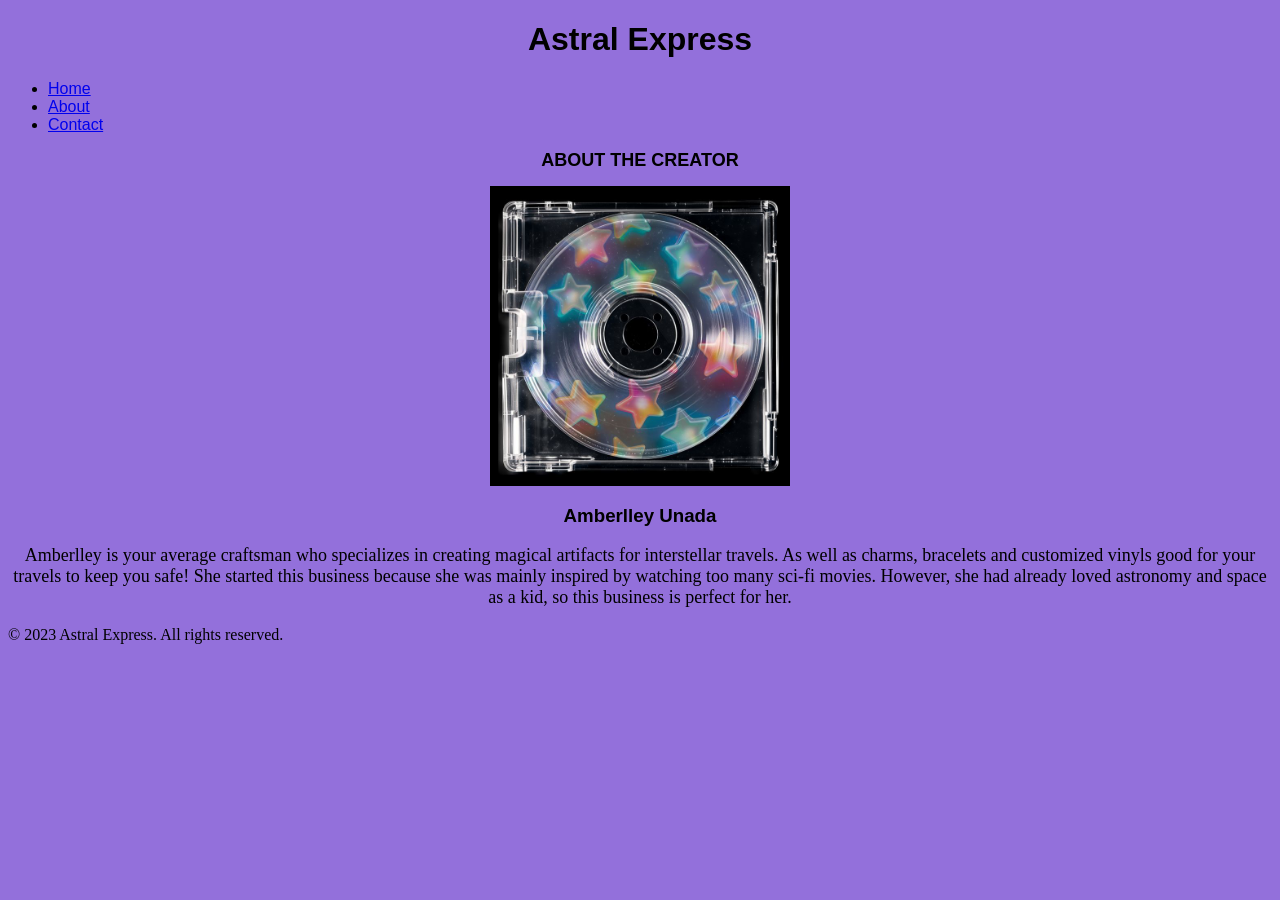
==== about.html @ a6938b39 "add the new files to the repository" ====
<!DOCTYPE html>
<html>
    <main>
    <header>
        <h1 style="font-family: Bebas Neue, sans-serif; text-align: center;">Astral Express</h1>
        <nav>
            <ul>
                <li><a href="index.html" style="font-family: Bebas Neue, sans-serif; text-align: center;">Home</a></li>
                <li><a href="about.html" style="font-family: Bebas Neue, sans-serif; text-align: center;">About</a></li>
                <li><a href="contact.html" style="font-family: Bebas Neue, sans-serif; text-align: center;">Contact</a></li>
            </ul>
        </nav>
    </header>
    </main>

    <head>
    <style>
    div {
    display: flex;
    justify-content: center;
    }
    </style>
    </head>

    <body style="background-color: #9370db;"></body>

    <h2 style="font-family: Bebas Neue, sans-serif; text-align: center; font-size: large;">ABOUT THE CREATOR</h2>     
    <article>
        <main>
            <div>
                <img src="cosmo.jpg" alt="move your way through the universe" width="300px" height="300px">
            </div>
        </main>

        <section>
            <h3 style="font-family: Bebas Neue, sans-serif; text-align: center;">Amberlley Unada</h3>
            <p style="text-align: center; font-size: 18px;">Amberlley is your average craftsman who specializes in creating magical artifacts for interstellar travels. As well as charms, bracelets and customized vinyls good for your travels to keep you safe! She started this business because she was mainly inspired by watching too many sci-fi movies. However, she had already loved astronomy and space as a kid, so this business is perfect for her.</p>
        </section>
    </article>

</html>
<footer>
    <p>&copy; 2023 Astral Express. All rights reserved.</p>
</footer>
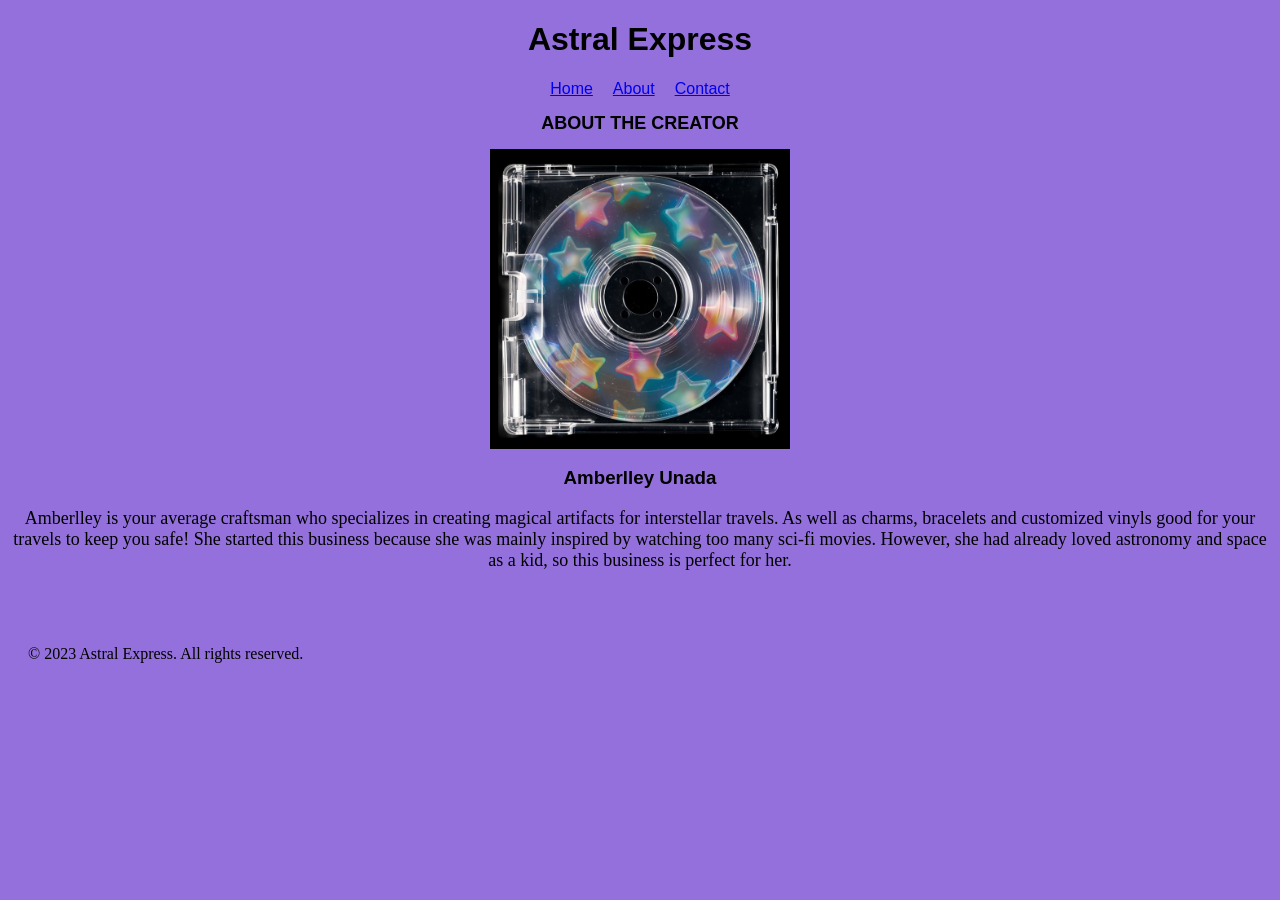
==== commit 8f396489: "add all the modified and new files" ====
--- a/about.html
+++ b/about.html
@@ -18,6 +18,24 @@
     div {
     display: flex;
     justify-content: center;
+    }
+
+    nav {
+    display: flex;
+    justify-content: center;
+    align-items: center;     
+    }
+
+    nav ul {
+    display: flex;      
+    list-style: none;       
+    padding: 0;
+    margin: 0;
+    gap: 20px;              
+    }
+
+    footer {
+    padding: 40px 20px;
     }
     </style>
     </head>
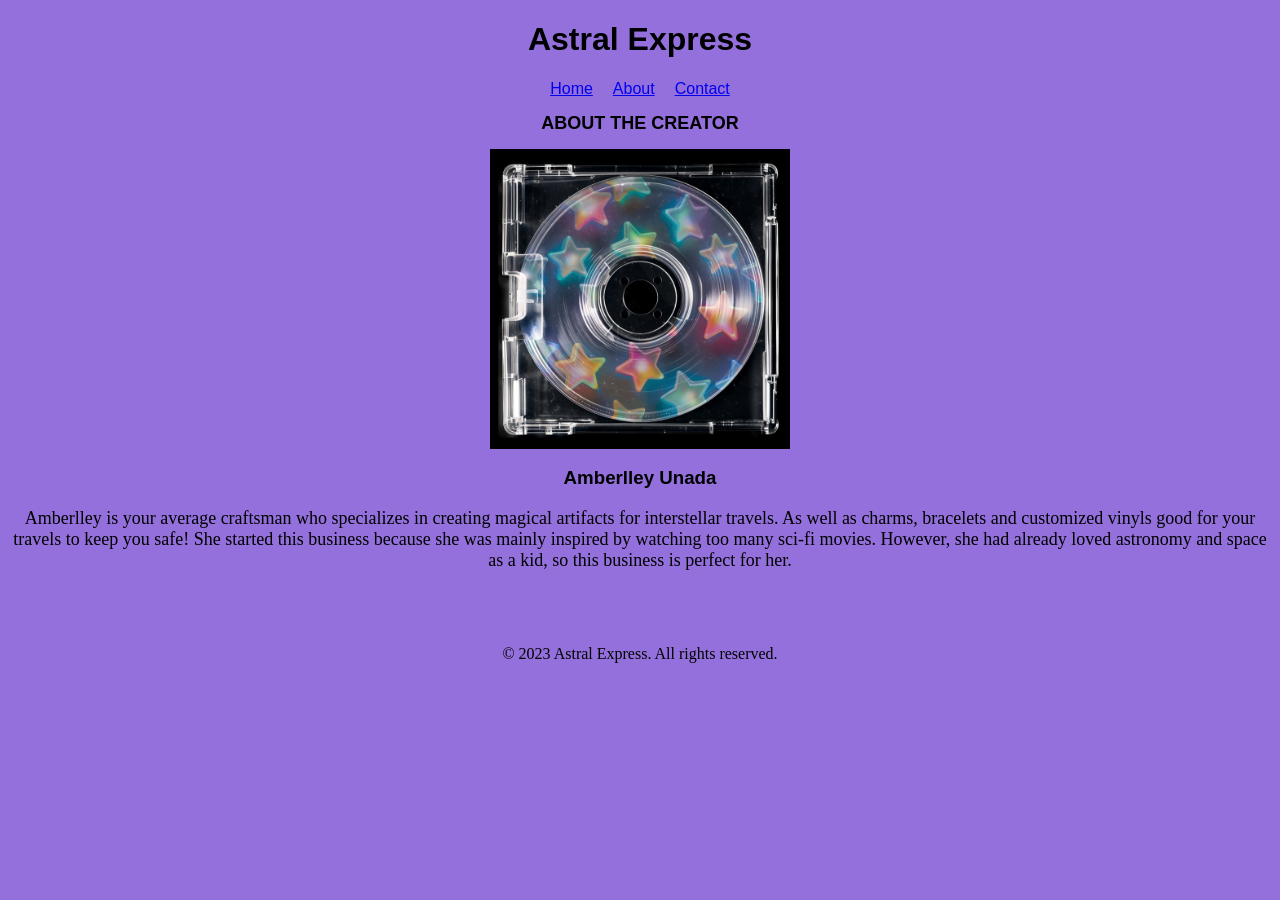
==== commit ae73ea64: "add all the new and modified files" ====
--- a/about.html
+++ b/about.html
@@ -37,6 +37,10 @@
     footer {
     padding: 40px 20px;
     }
+
+    p {
+        text-align: center;
+    }
     </style>
     </head>
 
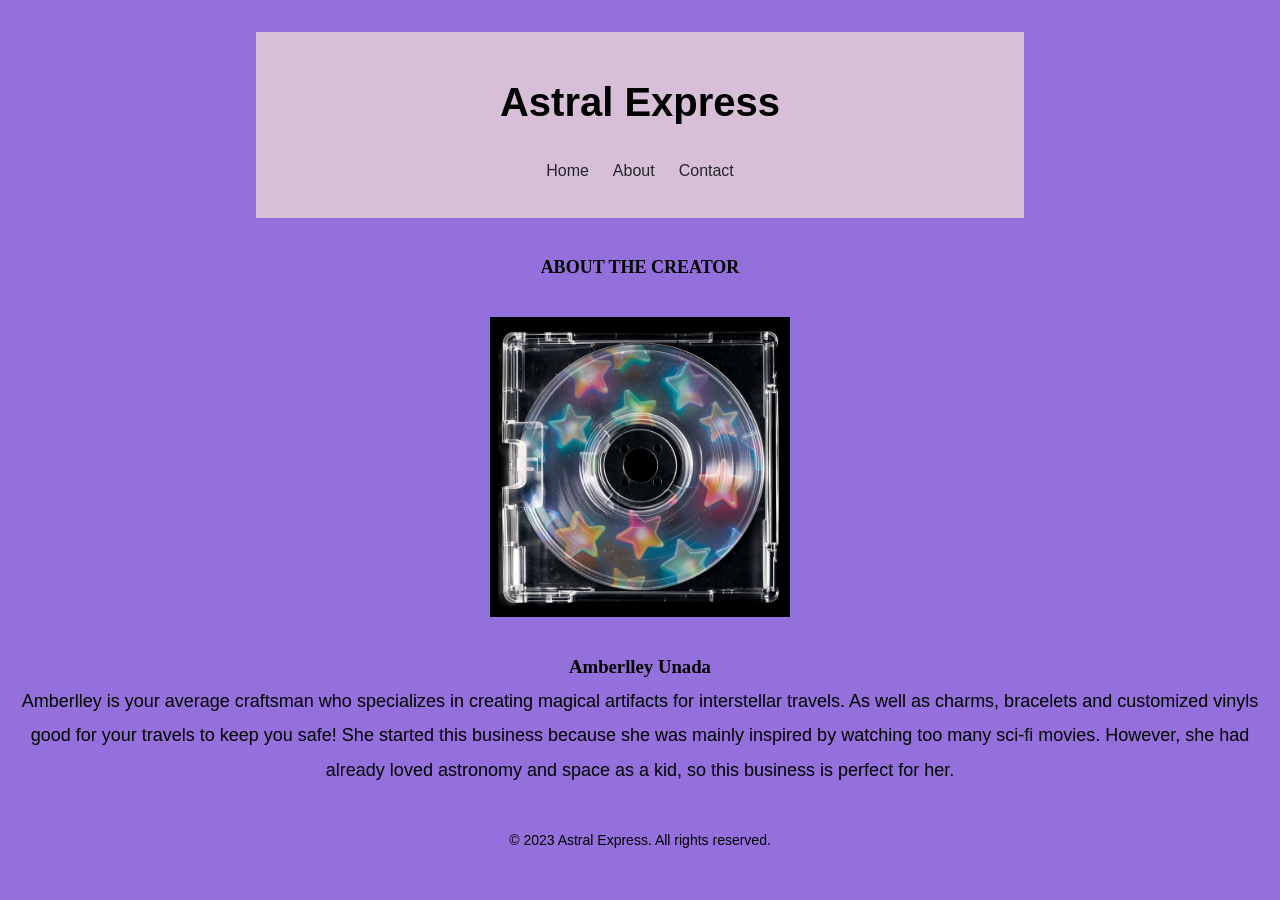
==== commit 83165aa5: "add all the modified files and the new file" ====
--- a/about.html
+++ b/about.html
@@ -2,12 +2,13 @@
 <html>
     <main>
     <header>
-        <h1 style="font-family: Bebas Neue, sans-serif; text-align: center;">Astral Express</h1>
+        <h1>Astral Express</h1>
         <nav>
             <ul>
-                <li><a href="index.html" style="font-family: Bebas Neue, sans-serif; text-align: center;">Home</a></li>
-                <li><a href="about.html" style="font-family: Bebas Neue, sans-serif; text-align: center;">About</a></li>
-                <li><a href="contact.html" style="font-family: Bebas Neue, sans-serif; text-align: center;">Contact</a></li>
+                <li><a href="index.html">Home</a></li>
+                <li><a href="about.html">About</a></li>
+                <li><a href="contact.html">Contact</a></li>
+                <link rel="stylesheet" href="style.css">
             </ul>
         </nav>
     </header>
@@ -18,20 +19,6 @@
     div {
     display: flex;
     justify-content: center;
-    }
-
-    nav {
-    display: flex;
-    justify-content: center;
-    align-items: center;     
-    }
-
-    nav ul {
-    display: flex;      
-    list-style: none;       
-    padding: 0;
-    margin: 0;
-    gap: 20px;              
     }
 
     footer {
@@ -46,7 +33,7 @@
 
     <body style="background-color: #9370db;"></body>
 
-    <h2 style="font-family: Bebas Neue, sans-serif; text-align: center; font-size: large;">ABOUT THE CREATOR</h2>     
+    <h2 style="font-family: Georgia, 'Times New Roman', Times, serif, sans-serif; text-align: center; font-size: large;">ABOUT THE CREATOR</h2>     
     <article>
         <main>
             <div>
@@ -55,7 +42,7 @@
         </main>
 
         <section>
-            <h3 style="font-family: Bebas Neue, sans-serif; text-align: center;">Amberlley Unada</h3>
+            <h3 style="font-family: Georgia, 'Times New Roman', Times, serif, sans-serif; text-align: center;">Amberlley Unada</h3>
             <p style="text-align: center; font-size: 18px;">Amberlley is your average craftsman who specializes in creating magical artifacts for interstellar travels. As well as charms, bracelets and customized vinyls good for your travels to keep you safe! She started this business because she was mainly inspired by watching too many sci-fi movies. However, she had already loved astronomy and space as a kid, so this business is perfect for her.</p>
         </section>
     </article>
--- a/style.css
+++ b/style.css
@@ -0,0 +1,131 @@
+:root {
+  --primary-color: #191970;
+  --bg-color: #f8f9fa;
+  --card-bg: #d8bfd8;
+  --text-color: #212529;
+  --muted-color: #6c757d;
+  --font-main: Georgia, sans-serif;
+}
+
+* {
+  box-sizing: border-box;
+  margin: 0;
+  padding: 0;
+}
+
+body {
+  font-family: var(--font-main);
+  background-color: var(--bg-color);
+  color: black;
+  line-height: 1.9;
+}
+
+header {
+  background-color: var(--card-bg);
+  padding: 2rem 1rem;
+  text-align: center;
+  border-bottom: 1px solid var(--border-color);
+}
+
+header h1 {
+  font-size: 2.5rem;
+}
+
+nav ul {
+  display: flex;
+  justify-content: center;
+  gap: 1.5rem;
+  list-style: none;
+  margin-top: 1rem;
+}
+
+nav a {
+  color: var(--text-color);
+  text-decoration: none;
+  font-weight: 500;
+  transition: color 0.2s;
+}
+
+nav a:hover {
+  color: var(--primary-color);
+}
+
+main {
+  max-width: 800px;
+  margin: 2rem auto;
+  padding: 0 1rem;
+}
+
+.product-list {
+  display: flex;
+  flex-direction: column;
+  gap: 1.5rem;            
+  max-width: 600px;
+  margin: 0 auto;         
+}
+
+.product-card {
+  background-color: #d8bfd8;
+  border: 1px solid var(--border-color, #e0e0e0); 
+  border-radius: 12px;
+  border-left: 4px solid var(--primary-color);                          
+  padding: 1.5rem;
+  box-shadow: 0 2px 5px rgba(0,0,0,0.05); 
+  max-width: 320px;
+  display: flex; 
+  flex-direction: column; 
+  align-items: center;
+  justify-content: space-between;
+  gap: 1rem;
+  margin: 0 auto;
+}
+
+.product-info {
+    display: flex;
+    flex-direction: column;
+    gap: 0.5rem;
+    flex: 1;
+    align-items: center;
+}
+
+.product-card img{
+    max-width: 250px;
+    height: auto;
+    border-radius: 8px;
+    object-fit: cover;
+    width: 100%;
+}
+
+.product-title {
+    font-size: 1.2rem;
+    font-weight: bold;
+    color: var(--text-color);
+    text-align: center;
+}
+
+.product-description {
+  font-size: 0.9rem;
+  color: var(--text-color);
+  line-height: 1.4;
+}
+
+footer {
+  text-align: center;
+  padding: 1.5rem;
+  color: black;
+  font-size: 0.875rem;
+  border-top: 1px solid var(--border-color);
+}
+
+.card {
+  background-color: var(--card-bg);
+  border: 1px solid var(--border-color);
+  border-radius: 8px;
+  padding: 1.5rem;
+  margin-bottom: 1rem;
+}
+
+.card h2 {
+  color: var(--primary-color);
+  margin-bottom: 0.5rem;
+}
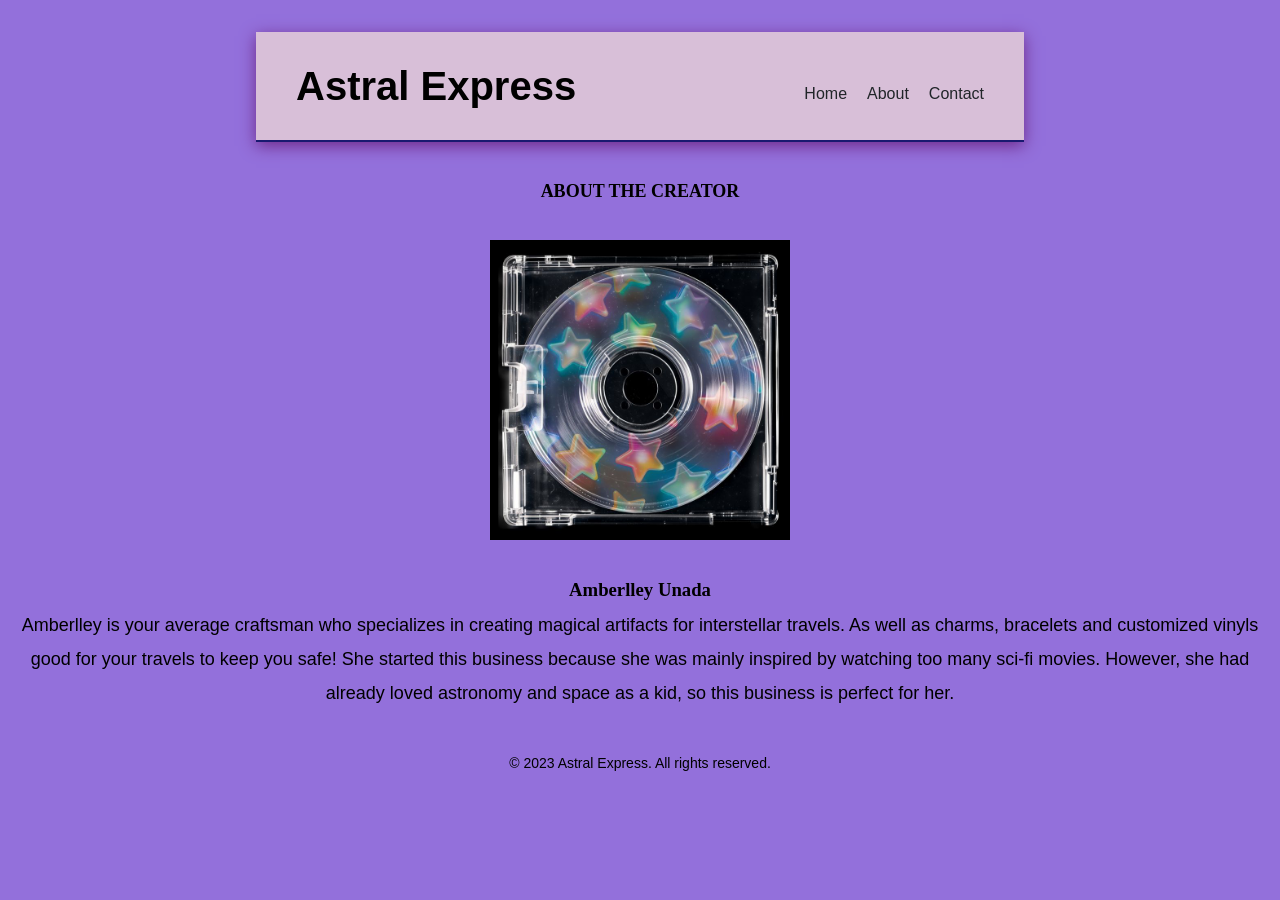
==== commit 45d21b2a: "add all modified files" ====
--- a/about.html
+++ b/about.html
@@ -1,7 +1,7 @@
 <!DOCTYPE html>
 <html>
     <main>
-    <header>
+    <header class="site-header">
         <h1>Astral Express</h1>
         <nav>
             <ul>
--- a/style.css
+++ b/style.css
@@ -1,5 +1,8 @@
 :root {
   --primary-color: #191970;
+  --secondary-color: #7b68ee;
+  --border-color: #6f298a;
+  --vibrant-color: #da70d6;
   --bg-color: #f8f9fa;
   --card-bg: #d8bfd8;
   --text-color: #212529;
@@ -22,9 +25,10 @@
 
 header {
   background-color: var(--card-bg);
-  padding: 2rem 1rem;
-  text-align: center;
-  border-bottom: 1px solid var(--border-color);
+  border-bottom: 2px solid #191970;
+  box-shadow: 0 4px 15px #6f298a;
+  padding: 1rem 2.5rem;
+  text-align: center;
 }
 
 header h1 {
@@ -47,7 +51,22 @@
 }
 
 nav a:hover {
-  color: var(--primary-color);
+  color: var(--vibrant-color);
+}
+
+.site-header {
+  display: flex;
+  justify-content: space-between;
+  align-items: center;
+}
+
+.site-header nav ul {
+  display: flex;
+  gap: 20px;
+}
+
+.site-header nav li {
+  display: block;  
 }
 
 main {
@@ -81,31 +100,31 @@
 }
 
 .product-info {
-    display: flex;
-    flex-direction: column;
-    gap: 0.5rem;
-    flex: 1;
-    align-items: center;
+  display: flex;
+  flex-direction: column;
+  gap: 0.5rem;
+  flex: 1;
+  align-items: center;
 }
 
 .product-card img{
-    max-width: 250px;
-    height: auto;
-    border-radius: 8px;
-    object-fit: cover;
-    width: 100%;
+  max-width: 250px;
+  height: auto;
+  border-radius: 8px;
+  object-fit: cover;
+  width: 100%;
 }
 
 .product-title {
-    font-size: 1.2rem;
-    font-weight: bold;
-    color: var(--text-color);
-    text-align: center;
+  font-size: 1.2rem;
+  font-weight: bold;
+  color: var(--text-color);
+  text-align: center;
 }
 
 .product-description {
   font-size: 0.9rem;
-  color: var(--text-color);
+  color: black;
   line-height: 1.4;
 }
 
@@ -114,7 +133,6 @@
   padding: 1.5rem;
   color: black;
   font-size: 0.875rem;
-  border-top: 1px solid var(--border-color);
 }
 
 .card {
@@ -128,4 +146,155 @@
 .card h2 {
   color: var(--primary-color);
   margin-bottom: 0.5rem;
+}
+
+fieldset {
+  max-width: 520px;
+  margin: 20px auto;
+  padding: 1.5rem;
+  border: 2px dashed #6c3483; 
+  border-radius: 8px;
+  background: #7b68ee;
+}
+
+legend {
+  margin: 0 auto;
+  padding: 0 0.5rem;
+  color: black;
+  font-weight: bold;
+  font-size: 1rem;
+}
+
+input[type="text"],
+input[type="number"] {
+  width: 100%;
+  padding: 0.75rem;
+  border: 1px solid var(--text-color);
+  border-radius: 4px;
+}
+
+input[type="email"] {
+  width: 100%;
+  padding: 0.6rem;
+  border-radius: 6px;
+  border: 1px solid var(--border-color);
+  box-sizing: border-box;
+}
+
+text area {
+  width: 100%;
+  box-sizing: border-box;
+  padding: 0.75rem;
+  border-radius: 6px;
+  border: 1px solid var(--text-color);
+}
+
+button[type="submit"] {
+  background-color: var(--primary-color);
+  color: white;
+  padding: 0.75rem 1.5rem;
+  border: none;
+  border-radius: 4px;
+  cursor: pointer;
+  transition: background-color 0.2s;
+  font-weight: bold;
+  margin-top: 1rem;
+}
+
+input:focus,
+textarea:focus,
+button:focus {
+  outline: 3px solid var(--primary-color);
+  outline-offset: 2px;
+}
+
+#quantity,
+input[type="number"] {
+  display: inline-block;
+  box-sizing: border-box;
+  border-radius: 4px;
+  max-width: 100px;
+  padding: 0.5rem;
+}
+
+label {
+  line-height: 1.5 !important;
+  margin: 0 !important;
+}
+
+form {
+  max-width: 450px !important;
+  width: 100% !important;
+  margin: 0 auto !important;
+  gap: 1rem !important;
+}
+
+.form-group {
+  display: flex;
+  align-items: center;
+  gap: 0.5rem;
+  width: 100%;
+}
+
+.form-group input {
+  flex: 1;
+  padding: 0.6rem;
+  border-radius: 6px;
+  border: 1px solid var(--text-color);
+}
+
+table-container {
+  width: 100px;
+  overflow-x: auto;
+  margin: 1.5rem 0;
+}
+
+table {
+  width: 100;
+  border-collapse: collapse;
+  background-color: #0d0b18;
+  color:#e0e5ff;
+  border-radius: 12px;
+  overflow: hidden;
+  border: 1px solid #4a3b8c;
+  font-family: inherit;
+}
+
+thead {
+  background-color: #16122c;
+  border-bottom: 2px solid #6f298a;
+}
+
+th {
+  padding: 0.9rem 1rem;
+  text-align: center;
+  color: #e0e5ff;
+  font-weight: 600;
+  letter-spacing: 0.8px;
+  font-size: 0.9rem;
+}
+
+td {
+  padding: 0.8rem 1rem;
+  text-align: center;
+  border-bottom: 1px solid #1f1a3a;
+  font-size: 0.95rem;
+}
+
+tbody tr:last-child td {
+  border-bottom: none;
+}
+
+.hero-banner {
+  display: flex !important;
+  justify-content: center !important;
+  align-items: center !important;     
+  min-height: 125px !important;
+  text-align: center;
+  padding: 1rem;
+}
+
+.hero-banner h2 {
+  font-size: 1.25rem;
+  gap: 0;
 }
